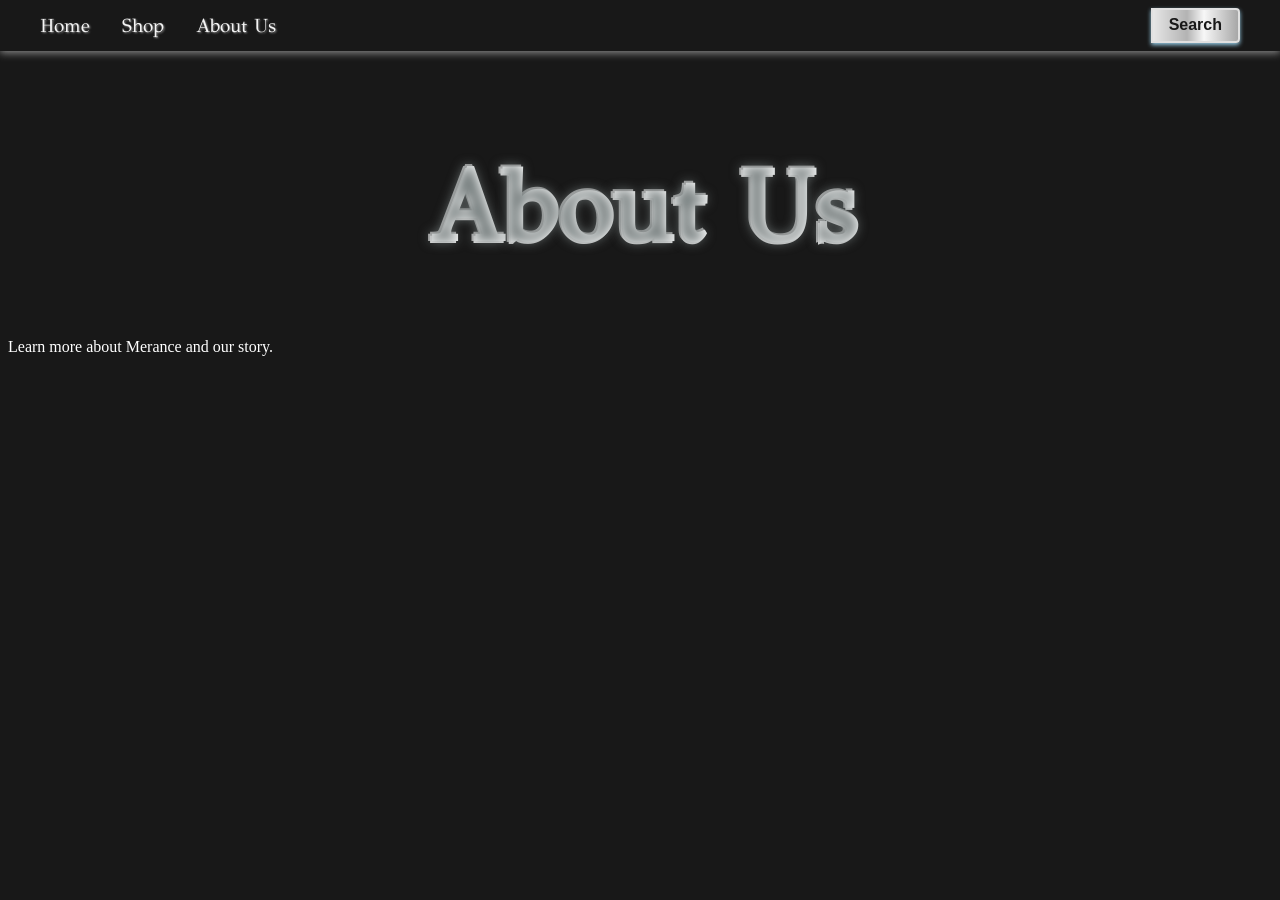
==== about.html @ e7544a93 "add search bar and tabs" ====
<!DOCTYPE html>
<html lang="en">
<head>
    <meta charset="UTF-8">
    <meta name="viewport" content="width=device-width, initial-scale=1.0">
    <title>About Us - Merance</title>
    <link rel="stylesheet" href="style.css">
    <link rel="preconnect" href="https://fonts.googleapis.com">
    <link rel="preconnect" href="https://fonts.gstatic.com" crossorigin>
    <link href="https://fonts.googleapis.com/css2?family=GFS+Didot&display=swap" rel="stylesheet">
</head>
<body>
    <header class="main-header">
        <nav class="navbar">
            <ul class="nav-links">
                <li><a href="index.html">Home</a></li>
                <li><a href="shop.html">Shop</a></li>
                <li><a href="about.html">About Us</a></li>
            </ul>
            <form class="search-form" action="#" method="get">
                <input type="text" placeholder="Search..." name="search">
                <button type="submit">Search</button>
            </form>
        </nav>
    </header>
    <h1>About Us</h1>
    <main>
        <p>Learn more about Merance and our story.</p>
    </main>
</body>
</html>
---- style.css ----
/* Hamburger menu styles */
.hamburger {
    display: none;
    flex-direction: column;
    justify-content: center;
    align-items: center;
    width: 40px;
    height: 40px;
    background: none;
    border: none;
    cursor: pointer;
    z-index: 1100;
    margin-right: 1rem;
}
.hamburger span {
    display: block;
    width: 28px;
    height: 4px;
    margin: 4px 0;
    background: var(--silver-dark, #888);
    border-radius: 2px;
    transition: 0.3s;
}

.dropdown-menu {
    display: none;
    flex-direction: column;
    position: absolute;
    top: 60px;
    right: 2rem;
    background: #222;
    border: 1px solid var(--silver-dark, #888);
    border-radius: 8px;
    box-shadow: 0 4px 16px rgba(0,0,0,0.2);
    z-index: 1200;
    min-width: 160px;
    padding: 0.5rem 0;
}
.dropdown-menu a {
    color: var(--silver-light, #fff);
    padding: 0.75rem 1.5rem;
    text-decoration: none;
    font-family: 'GFS Didot', serif;
    font-size: 1.1rem;
    transition: background 0.2s, color 0.2s;
}
.dropdown-menu a:hover {
    background: var(--gold, #FFD700);
    color: #222;
}
.dropdown-menu.show {
    display: flex;
}

@media (max-width: 900px) {
    .nav-links {
        display: none;
    }
    .hamburger {
        display: flex;
    }
}

:root {
    --diamond-blue: rgb(150, 203, 228);
    --blue-dark: #587d81;
    --blue-light: rgb(143, 176, 202);
    --silver: #C0C0C0;
    --silver-dark: #8C8C8C;
    --silver-light: #F5F5F5;
    --silver-accent: #e0e0e0;
    --black: #181818;
    --white: #fff;
}


h1 {
    text-align: center;
    font-size: 100px;
    font-family: 'GFS Didot', serif;
    font-weight: bold;
    background: linear-gradient(90deg, #e6e6e6 0%, #b3b3b3 40%, #f7f7f7 60%, #a7a7a7 80%, #70fdff 100%);
    -webkit-background-clip: text;
    -webkit-text-fill-color: transparent;
    background-clip: text;
    color: transparent;
    text-shadow:
        0 0 12px #727a7a,
        2px 0 0 #f9fafa,
        0 2px 0 #e6e6e6,
        -2px 0 0 #b3b3b3,
        0 -2px 0 #a7a7a7;
}
/* Header and Navbar Styles */
.main-header {
    width: 100%;
24    background: linear-gradient(90deg,  0%, var(--silver) 100%);
    padding: 0;
    position: fixed;
    top: 0;
    left: 0;
    z-index: 1000;
    box-shadow: 0 2px 8px var(--silver-dark);
}
.navbar {
    display: flex;
    justify-content: space-between;
    align-items: center;
    max-width: 1200px;
    margin: 0 auto;
    padding: 0.5rem 2rem;
}
.nav-links {
    list-style: none;
    display: flex;
    gap: 2rem;
    margin: 0;
    padding: 0;
}
.nav-links li a {
    color: var(--silver-light);
    text-decoration: none;
    font-size: 1.2rem;
    font-family: 'GFS Didot', serif;
    transition: color 0.2s, text-shadow 0.2s;
    text-shadow: 1px 1px 2px var(--silver-dark);
}
.nav-links li a:hover {
    color:rgb(150, 203, 228);
    text-shadow: 0 0 8px var(--diamond-blue), 0 0 2px var(--gold);
}
.search-form {
    display: flex;
    align-items: center;
}
.search-form input[type="text"] {
    padding: 0.4rem 0.8rem;
    border: 1px solid var(--silver-dark);
    border-radius: 4px 0 0 4px;
    font-size: 1rem;
    background: var(--silver-light);
    color: var(--black);
    width: 0px;
    opacity: 0;
    overflow: hidden;
    transition: width 0.2s cubic-bezier(.7,0,.3,1), opacity 0.2s;
}
.search-form button {
    padding: 0.4rem 1rem;
    border: none;
    border-radius: 0 4px 4px 0;
    background: linear-gradient(90deg, #e6e6e6 0%, #b3b3b3 40%, #f7f7f7 60%, #a7a7a7 100%);
    box-shadow: 0 2px 8px #fff, 0 1px 4px #aaa;
    border: 2px solid #e0e0e0;
    color: var(--black);
    font-weight: bold;
    cursor: pointer;
    font-size: 1rem;
    transition: background 0.2s, color 0.2s;
    box-shadow: 0 2px 4px rgb(150, 203, 228);
}
.search-form button:hover {
    background: var(--silver);
    color: rgb(143, 176, 202);
}

body {
    padding-top: 70px; /* Offset for fixed header */
        background: #181818;
        color: var(--white);
}
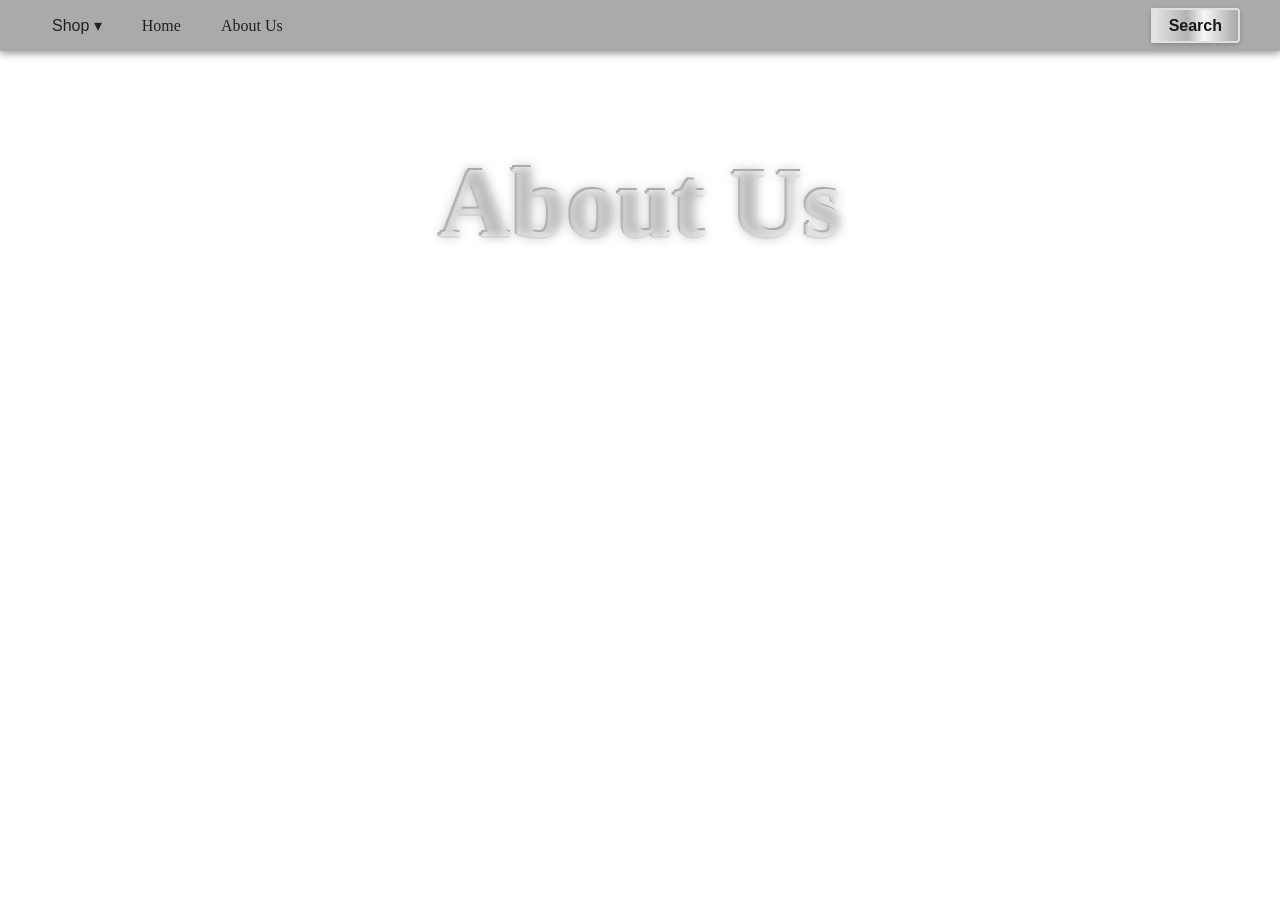
==== commit ffe9e254: "add new pages" ====
--- a/about.html
+++ b/about.html
@@ -10,11 +10,21 @@
     <link href="https://fonts.googleapis.com/css2?family=GFS+Didot&display=swap" rel="stylesheet">
 </head>
 <body>
+    <video autoplay loop muted playsinline id="bg-video">
+        <source src="Home%20page/video/Background%20video.mp4" type="video/mp4">
+    </video>
     <header class="main-header">
         <nav class="navbar">
             <ul class="nav-links">
+                <li class="nav-item shop-item">
+                    <button id="shopToggle" class="nav-button" aria-haspopup="true" aria-expanded="false">Shop ▾</button>
+                    <div id="shopDropdown" class="dropdown-menu" role="menu" aria-label="Shop submenu">
+                        <a href="Shop/New Arrivals.html" role="menuitem">New Arrivals</a>
+                        <a href="Shop/collection.html" role="menuitem">Collections</a>
+                        <a href="Shop/sale.html" role="menuitem">Sale</a>
+                    </div>
+                </li>
                 <li><a href="index.html">Home</a></li>
-                <li><a href="shop.html">Shop</a></li>
                 <li><a href="about.html">About Us</a></li>
             </ul>
             <form class="search-form" action="#" method="get">
@@ -22,6 +32,29 @@
                 <button type="submit">Search</button>
             </form>
         </nav>
+        <script>
+            // Toggle Shop dropdown on click, close on outside click or Escape
+            (function(){
+                const toggle = document.getElementById('shopToggle');
+                const dropdown = document.getElementById('shopDropdown');
+
+                function setOpen(open){
+                    dropdown.classList.toggle('active', open);
+                    toggle.setAttribute('aria-expanded', String(!!open));
+                }
+
+                toggle.addEventListener('click', function(e){
+                    e.stopPropagation();
+                    setOpen(!dropdown.classList.contains('active'));
+                });
+
+                // Close when clicking outside
+                document.addEventListener('click', function(){ setOpen(false); });
+
+                // Close on Escape
+                document.addEventListener('keydown', function(e){ if(e.key === 'Escape') setOpen(false); });
+            })();
+        </script>
     </header>
     <h1>About Us</h1>
     <main>
--- a/style.css
+++ b/style.css
@@ -1,74 +1,130 @@
-/* Hamburger menu styles */
+/* Hamburger styles */
 .hamburger {
-    display: none;
+    display: flex;
     flex-direction: column;
     justify-content: center;
-    align-items: center;
+    gap: 4px;
     width: 40px;
     height: 40px;
-    background: none;
+    background: transparent;
     border: none;
     cursor: pointer;
-    z-index: 1100;
-    margin-right: 1rem;
+    margin-left: 0; /* Ensure no margin */
+    padding-left: 0; /* Ensure no padding */
+    position: absolute;
+    left: 0;
+    top: 0;
+    z-index: 101;
 }
 .hamburger span {
     display: block;
+    height: 4px;
     width: 28px;
-    height: 4px;
-    margin: 4px 0;
-    background: var(--silver-dark, #888);
+    background: #222;
     border-radius: 2px;
     transition: 0.3s;
-}
-
+    border-width: 20px;
+}
+
+/* Dropdown menu styles */
 .dropdown-menu {
     display: none;
     flex-direction: column;
     position: absolute;
-    top: 60px;
-    right: 2rem;
-    background: #222;
-    border: 1px solid var(--silver-dark, #888);
+    top: 60px; /* Adjust to match navbar height */
+    left: 0;
+    background: #fff;
+    border: 1px solid #ccc;
+    min-width: 160px;
+    box-shadow: 0 8px 16px rgba(0,0,0,0.15);
+    z-index: 100;
     border-radius: 8px;
-    box-shadow: 0 4px 16px rgba(0,0,0,0.2);
-    z-index: 1200;
-    min-width: 160px;
     padding: 0.5rem 0;
 }
 .dropdown-menu a {
-    color: var(--silver-light, #fff);
-    padding: 0.75rem 1.5rem;
+    color: #222;
+    padding: 0.75rem 1.25rem;
     text-decoration: none;
-    font-family: 'GFS Didot', serif;
-    font-size: 1.1rem;
-    transition: background 0.2s, color 0.2s;
+    transition: background 0.2s;
 }
 .dropdown-menu a:hover {
-    background: var(--gold, #FFD700);
-    color: #222;
-}
-.dropdown-menu.show {
-    display: flex;
-}
-
-@media (max-width: 900px) {
-    .nav-links {
-        display: none;
-    }
-    .hamburger {
-        display: flex;
-    }
-}
+    background: #f2f2f2;
+}
+
+/* Show dropdown when active */
+.dropdown-menu.active {
+    display: flex;
+}
+/* Nav button (Shop) styles */
+.nav-button {
+    background: transparent;
+    border: none;
+    color: #222;
+    font-size: 1rem;
+    cursor: pointer;
+    padding: 0.5rem 0.75rem;
+}
+.nav-button:focus {
+    outline: 2px solid rgba(0,0,0,0.08);
+    outline-offset: 2px;
+}
+.nav-links {
+    list-style: none;
+    display: flex;
+    gap: 1rem;
+    align-items: center;
+    margin: 0;
+    padding: 0;
+}
+.nav-links a {
+    color: #222;
+    text-decoration: none;
+    padding: 0.5rem 0.75rem;
+}
+.shop-item {
+    position: relative; /* needed to position dropdown */
+}
+
+/* Hamburger dropdown specific styles */
+.hamburger-menu {
+    list-style: none;
+    margin: 0;
+    padding: 0.5rem 0;
+    display: flex;
+    flex-direction: column;
+    gap: 0.25rem;
+}
+.hamburger-item a,
+.hamburger-item .nav-button {
+    display: block;
+    padding: 0.6rem 1rem;
+    color: #222;
+    text-decoration: none;
+    background: transparent;
+    border: none;
+    text-align: left;
+    width: 100%;
+}
+.dropdown-menu.nested-menu {
+    display: none;
+    position: relative;
+    top: 0;
+    left: 0;
+    box-shadow: none;
+    border: none;
+    background: #f9f9f9;
+    padding-left: 0.5rem;
+    border-radius: 4px;
+}
+.dropdown-menu.nested-menu.active {
+    display: block;
+}
+/* Removed hamburger menu, dropdown menu, and related nav styles */
 
 :root {
-    --diamond-blue: rgb(150, 203, 228);
-    --blue-dark: #587d81;
-    --blue-light: rgb(143, 176, 202);
     --silver: #C0C0C0;
-    --silver-dark: #8C8C8C;
+    --silver-dark: #8b8b8b;
     --silver-light: #F5F5F5;
-    --silver-accent: #e0e0e0;
     --black: #181818;
     --white: #fff;
 }
@@ -77,24 +133,25 @@
 h1 {
     text-align: center;
     font-size: 100px;
-    font-family: 'GFS Didot', serif;
+    font-family: 'Bowlby One SC', cursive;
     font-weight: bold;
-    background: linear-gradient(90deg, #e6e6e6 0%, #b3b3b3 40%, #f7f7f7 60%, #a7a7a7 80%, #70fdff 100%);
+    background: linear-gradient(90deg, #e6e6e6 0%, #b3b3b3 40%, #f7f7f7 60%, #a7a7a7 80%, #bbbbbb 100%);
     -webkit-background-clip: text;
     -webkit-text-fill-color: transparent;
     background-clip: text;
     color: transparent;
     text-shadow:
-        0 0 12px #727a7a,
+        0 0 12px #b3b4b4,
         2px 0 0 #f9fafa,
         0 2px 0 #e6e6e6,
         -2px 0 0 #b3b3b3,
         0 -2px 0 #a7a7a7;
+    
 }
 /* Header and Navbar Styles */
 .main-header {
     width: 100%;
-24    background: linear-gradient(90deg,  0%, var(--silver) 100%);
+    background: #aaaaaa;
     padding: 0;
     position: fixed;
     top: 0;
@@ -104,36 +161,22 @@
 }
 .navbar {
     display: flex;
-    justify-content: space-between;
+    flex-direction: row;
     align-items: center;
     max-width: 1200px;
     margin: 0 auto;
-    padding: 0.5rem 2rem;
-}
-.nav-links {
-    list-style: none;
-    display: flex;
-    gap: 2rem;
-    margin: 0;
-    padding: 0;
-}
-.nav-links li a {
-    color: var(--silver-light);
-    text-decoration: none;
-    font-size: 1.2rem;
-    font-family: 'GFS Didot', serif;
-    transition: color 0.2s, text-shadow 0.2s;
-    text-shadow: 1px 1px 2px var(--silver-dark);
-}
-.nav-links li a:hover {
-    color:rgb(150, 203, 228);
-    text-shadow: 0 0 8px var(--diamond-blue), 0 0 2px var(--gold);
+    padding: 0.5rem 0; /* Remove horizontal padding */
+    position: relative;
+    width: 100%;
 }
 .search-form {
     display: flex;
     align-items: center;
+    margin-left: auto;
 }
 .search-form input[type="text"] {
+    outline: none;
+    box-shadow: none;
     padding: 0.4rem 0.8rem;
     border: 1px solid var(--silver-dark);
     border-radius: 4px 0 0 4px;
@@ -157,7 +200,7 @@
     cursor: pointer;
     font-size: 1rem;
     transition: background 0.2s, color 0.2s;
-    box-shadow: 0 2px 4px rgb(150, 203, 228);
+    box-shadow: 0 2px 4px var(--silver-dark);
 }
 .search-form button:hover {
     background: var(--silver);
@@ -166,6 +209,17 @@
 
 body {
     padding-top: 70px; /* Offset for fixed header */
-        background: #181818;
-        color: var(--white);
+    background: transparent; /* allow background video to show through */
+    color: var(--white);
+}
+
+/* Background video styling */
+#bg-video {
+    position: fixed;
+    top: 0;
+    left: 0;
+    width: 100vw;
+    height: 100vh;
+    object-fit: cover;
+    z-index: -1; /* sit behind header/content */
 }
